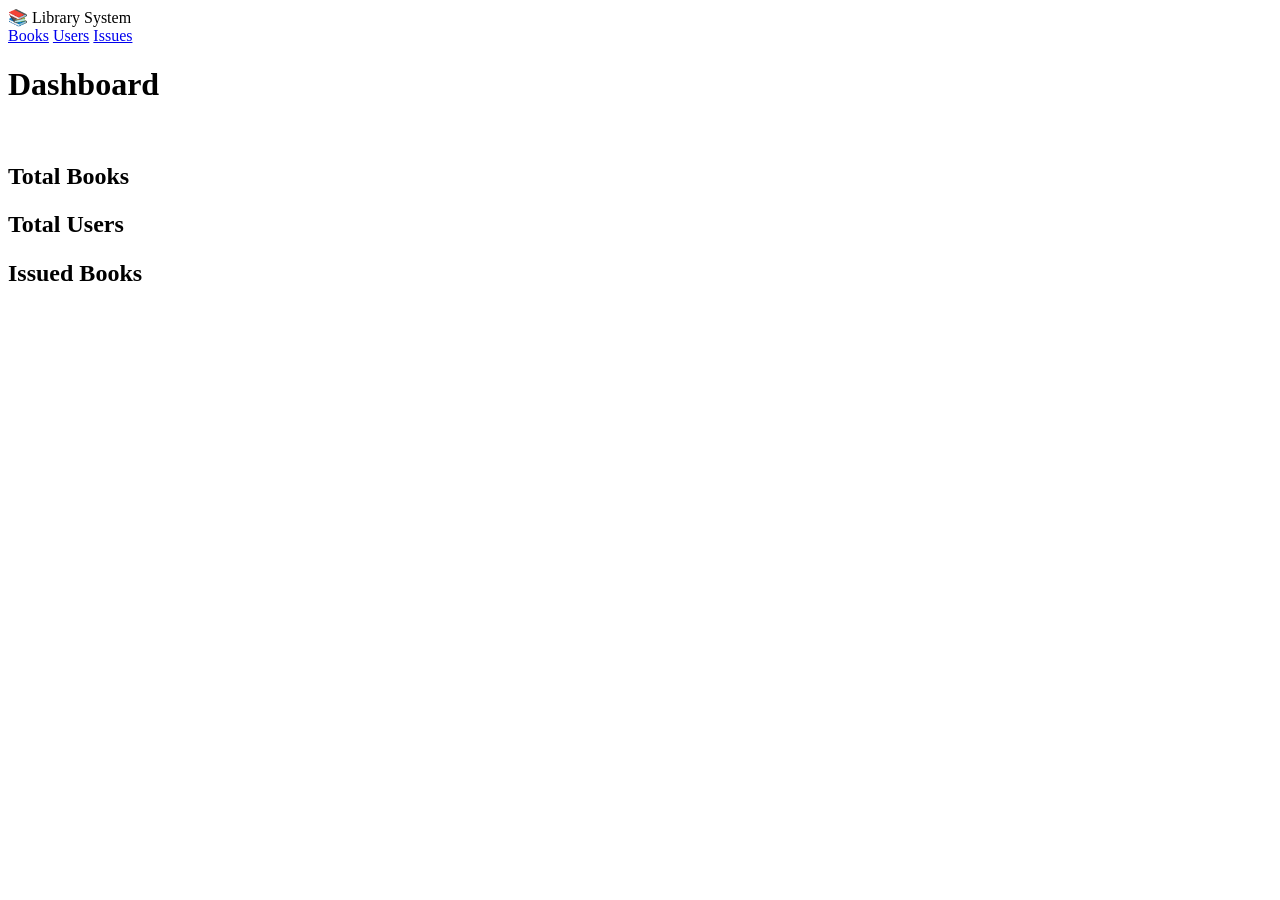
==== src/main/resources/templates/index.html @ 05717a95 "add the thymeleaf and frontend part" ====
<!DOCTYPE html>
<html xmlns:th="http://www.thymeleaf.org">
<head>
<title>Library Dashboard</title>
<link rel="stylesheet" th:href="@{/css/style.css}">
</head>

<body>

<div class="navbar">
    <div class="logo">📚 Library System</div>

    <div class="nav-links">
        <a href="/books-ui">Books</a>
        <a href="/users-ui">Users</a>
        <a href="/issues-ui">Issues</a>
    </div>
</div>

<div class="container">

    <h1>Dashboard</h1>

    <br>

    <div class="cards">

        <div class="card">
		    <h2>Total Books</h2>
		    <h1 th:text="${stats.totalBooks}"></h1>
		</div>
		
		<div class="card">
		    <h2>Total Users</h2>
		    <h1 th:text="${stats.totalUsers}"></h1>
		</div>
		
		<div class="card">
		    <h2>Issued Books</h2>
		    <h1 th:text="${stats.totalIssuedBooks}"></h1>
		</div>

    </div>

</div>

</body>
</html>
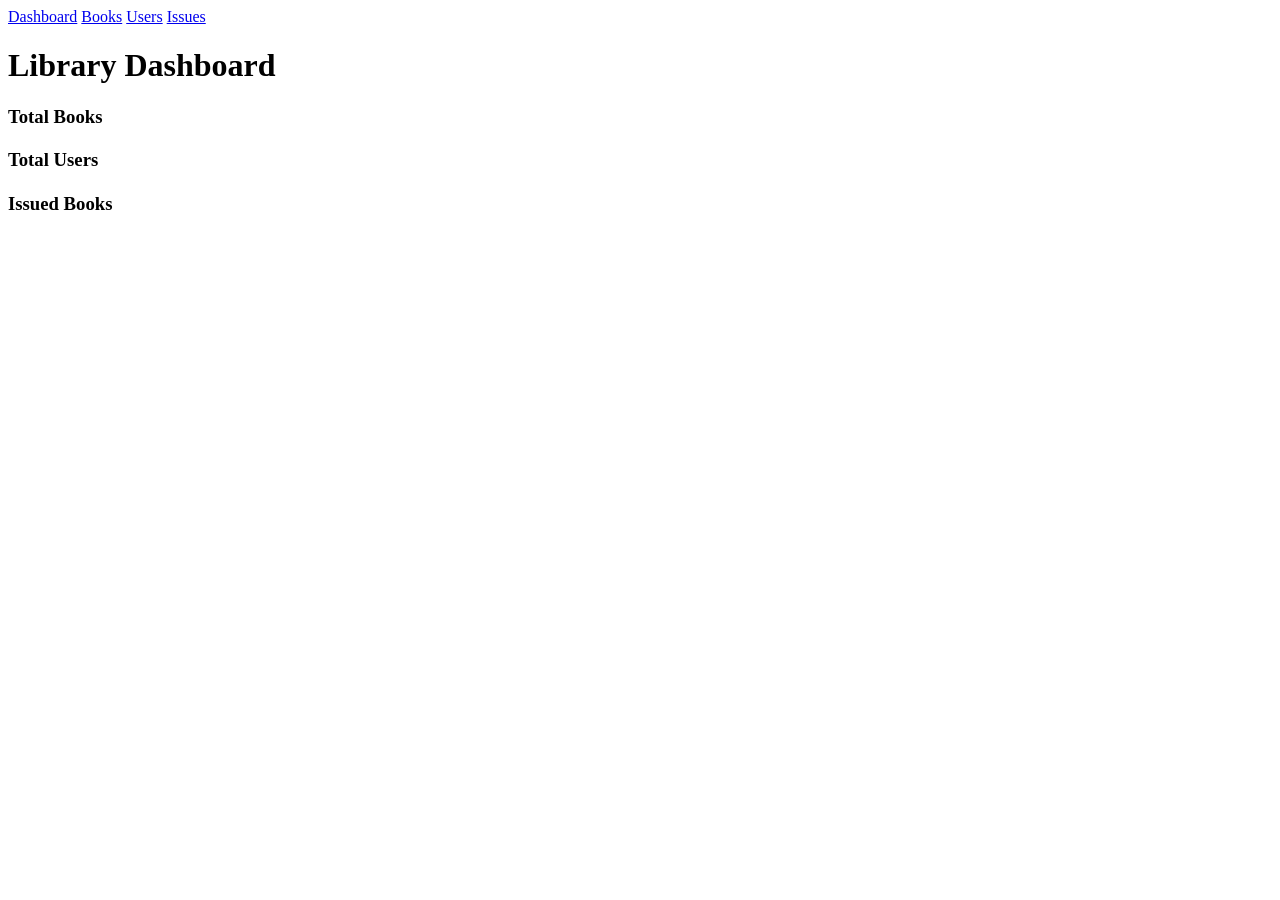
==== commit 1542904b: "improve ui" ====
--- a/src/main/resources/templates/index.html
+++ b/src/main/resources/templates/index.html
@@ -8,38 +8,29 @@
 <body>
 
 <div class="navbar">
-    <div class="logo">📚 Library System</div>
-
-    <div class="nav-links">
-        <a href="/books-ui">Books</a>
-        <a href="/users-ui">Users</a>
-        <a href="/issues-ui">Issues</a>
-    </div>
+    <a href="/">Dashboard</a>
+    <a href="/books-ui">Books</a>
+    <a href="/users-ui">Users</a>
+    <a href="/issues-ui">Issues</a>
 </div>
 
-<div class="container">
+<h1>Library Dashboard</h1>
 
-    <h1>Dashboard</h1>
+<div class="dashboard">
 
-    <br>
+    <div class="dashboard-card">
+        <h3>Total Books</h3>
+        <h1 th:text="${stats.totalBooks}"></h1>
+    </div>
 
-    <div class="cards">
+    <div class="dashboard-card">
+        <h3>Total Users</h3>
+        <h1 th:text="${stats.totalUsers}"></h1>
+    </div>
 
-        <div class="card">
-		    <h2>Total Books</h2>
-		    <h1 th:text="${stats.totalBooks}"></h1>
-		</div>
-		
-		<div class="card">
-		    <h2>Total Users</h2>
-		    <h1 th:text="${stats.totalUsers}"></h1>
-		</div>
-		
-		<div class="card">
-		    <h2>Issued Books</h2>
-		    <h1 th:text="${stats.totalIssuedBooks}"></h1>
-		</div>
-
+    <div class="dashboard-card">
+        <h3>Issued Books</h3>
+        <h1 th:text="${stats.totalIssuedBooks}"></h1>
     </div>
 
 </div>
